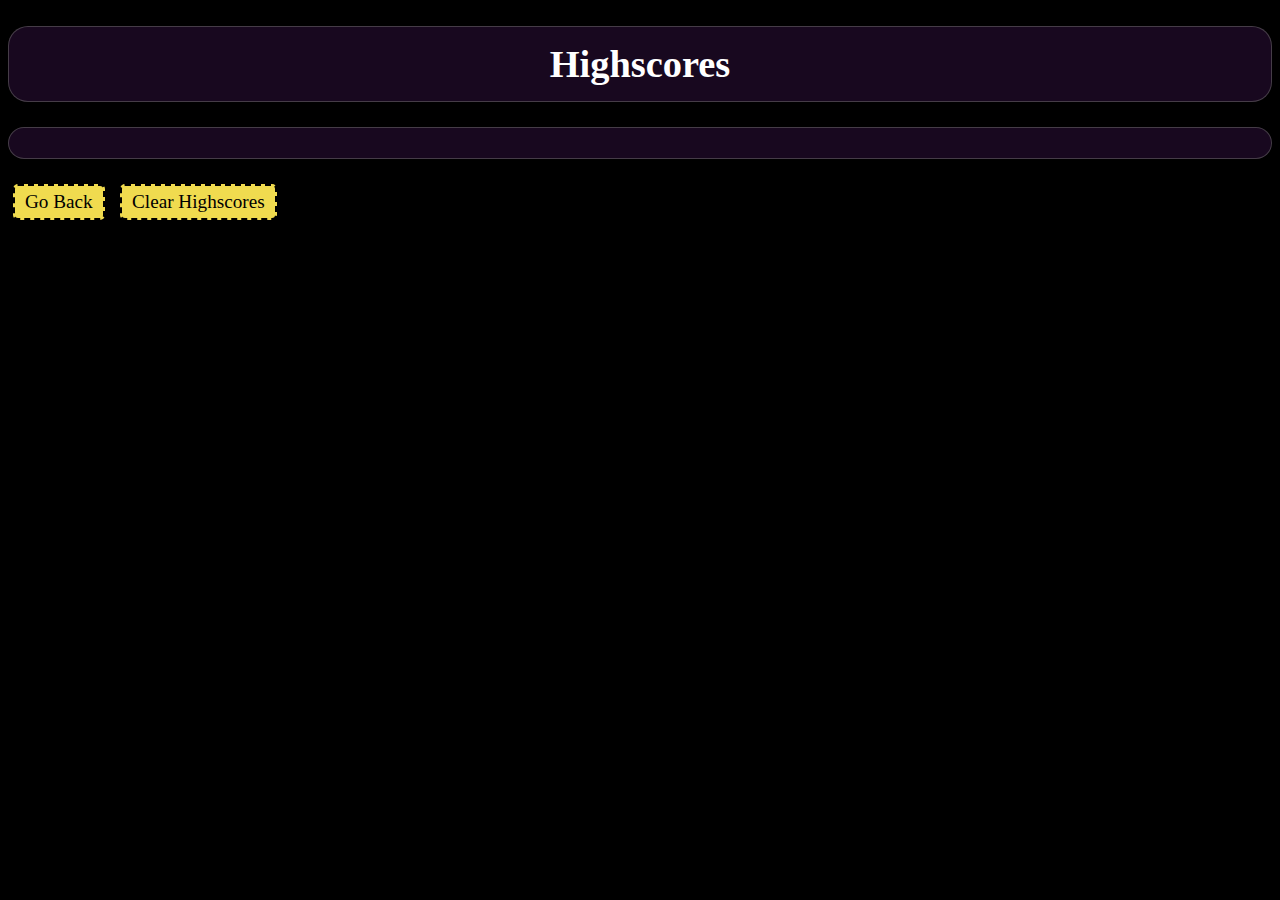
==== highscores.html @ 808d11c5 "added highscores html page and styling to it as well. Added additional styling to the choices during" ====
<!DOCTYPE html>
<html lang="en">
  <head>
    <meta charset="UTF-8" />
    <meta name="viewport" content="width=device-width, initial-scale=1.0" />
    <meta http-equiv="X-UA-Compatible" content="ie=edge" />
    <title>Highscores</title>

    <link rel="stylesheet" href="./assets/css/style.css" />
  </head>

  <body>
    <div class="wrapper">
      <h1 class="highscores">Highscores</h1>
      <ol id="highscores"></ol>

      <a href="index.html"><button class="goBackbtn">Go Back</button></a>
      <button id="clear">Clear Highscores</button>
    </div>

    <script src="./assets/js/scores.js"></script>
  </body>
</html>
---- assets/css/style.css ----
body {
    font-family:'Franklin Gothic Medium', 'Arial Narrow', Arial, sans-serif;
    font-size: 120%;
    background-color: rgb(0, 0, 0);
  }

  .custom-title {
    border: 2px solid black;
    border-radius: 20px;
    padding: 15px;
    border: 1px solid rgba(118, 116, 116, 0.487);
    background-color: rgba(123, 41, 156, 0.196);
    /*background-image: linear-gradient(rgb(120, 8, 185), rgb(81, 2, 97)); */
    color: white;
    font-family: anta;
  }

  .warning {
    color: #F0DB4F;
    text-decoration: underline;
  }

  .custom-body {
    border: 1px solid rgba(118, 116, 116, 0.487);
    background-color: rgba(123, 41, 156, 0.196);
    color: white;
    padding: 10px;
    border-radius: 10px;
  }

  .javascript-logo {
    width: 7%;
    height: 7%;
    box-shadow: #F0DB4F 0 0 90px 7px;
    padding-top: 2px;
  }

  p {
    color: white;
  }
  
  a {
    color: black;
    font-family: anta;
    text-decoration: none;
  }

  a:hover {
    color:#F0DB4F

  }

  h2{
    color: white; 
    text-align: center;
    font-family: anta;
    border: 2px solid black;
    border-radius: 20px;
    padding: 15px;
    border: 1px solid rgba(118, 116, 116, 0.487);
    background-color: rgba(123, 41, 156, 0.196);
  }

  
  button {
    display: inline-block;
    margin: 5px;
    cursor: pointer;
    font-size: 100%;
    background-color: #F0DB4F;
    border-radius: 5px;
    padding: 5px 10px;
    color: black;
    border: dashed 2px black;
    transition: background-color 0.1s;
    font-family: anta;
  }
  
  button:hover {
    background-color: #000000;
    color: #F0DB4F;
    border: dashed 2px #F0DB4F;
    transition: all 0.2s ease-in-out
    
  }
  
  .choices {
    display: flex; 
    justify-content: space-between;
    flex-wrap: wrap; 
  }
  
  input[type="text"] {
    font-size: 100%;
  }
  
  ol {
    padding-left: 0px;
    max-height: 400px;
    overflow: auto;
    border: 2px solid black;
    border-radius: 20px;
    padding: 15px;
    border: 1px solid rgba(118, 116, 116, 0.487);
    background-color: rgba(123, 41, 156, 0.196);
  }
  
  li {
    padding: 5px;
    list-style: decimal inside none;
    border: 1px solid rgba(118, 116, 116, 0.487);
  }
  
  li:nth-child(odd) {
    background-color: #f0da4f;
    color: black;
    border: 1px solid rgba(118, 116, 116, 0.487);
  }
  
  .container {
    margin:  20px auto 0 auto;
    max-width: 600px;
  }
  
  .hide {
    display: none;
  }
  
  .start {
    text-align: center;
  }
  
  .scores {
    display: inline-block;
    top: 10px;
    left: 10px;
    padding: 7px;
    margin-top: 7px;
    margin-left: 5px;
    text-decoration: none;
    transition: color 0.1s;
    background-color: #F0DB4F;
    border-radius: 7px;
    padding: 4px;
    border: dashed 2px black;
    text-decoration: none;
  }

    
  .scores:hover {
    color: #F0DB4F;
    background-color: black;
    border: dashed 2px #F0DB4F;
    transition: all 0.2s ease-in-out;
    text-decoration: none;
  }
  
  .feedback {
    font-style: italic;
    font-size: 120%;
    margin-top: 20px;
    padding-top: 10px;
    color: gray;
    border-top: 2px solid #ccc;
  }
  
  .timer {
    position: absolute;
    top: 10px;
    right: 10px;
    color: white; 
    font-family: "kode mono";
  }

  .wrapper {
    color: white; 

  }

  .highscores {
    color: white; 
    display:flex; 
    justify-content: center;
    font-family: anta;
    border: 2px solid black;
    border-radius: 20px;
    padding: 15px;
    border: 1px solid rgba(118, 116, 116, 0.487);
    background-color: rgba(123, 41, 156, 0.196);
  }

  #end-screen {
    border: 2px solid black;
    border-radius: 20px;
    padding: 15px;
    border: 1px solid rgba(118, 116, 116, 0.487);
    background-color: rgba(123, 41, 156, 0.196);
  }

  #final-score {
    font-family: anta;
    color:#F0DB4F;
    font-weight: bold;
  }
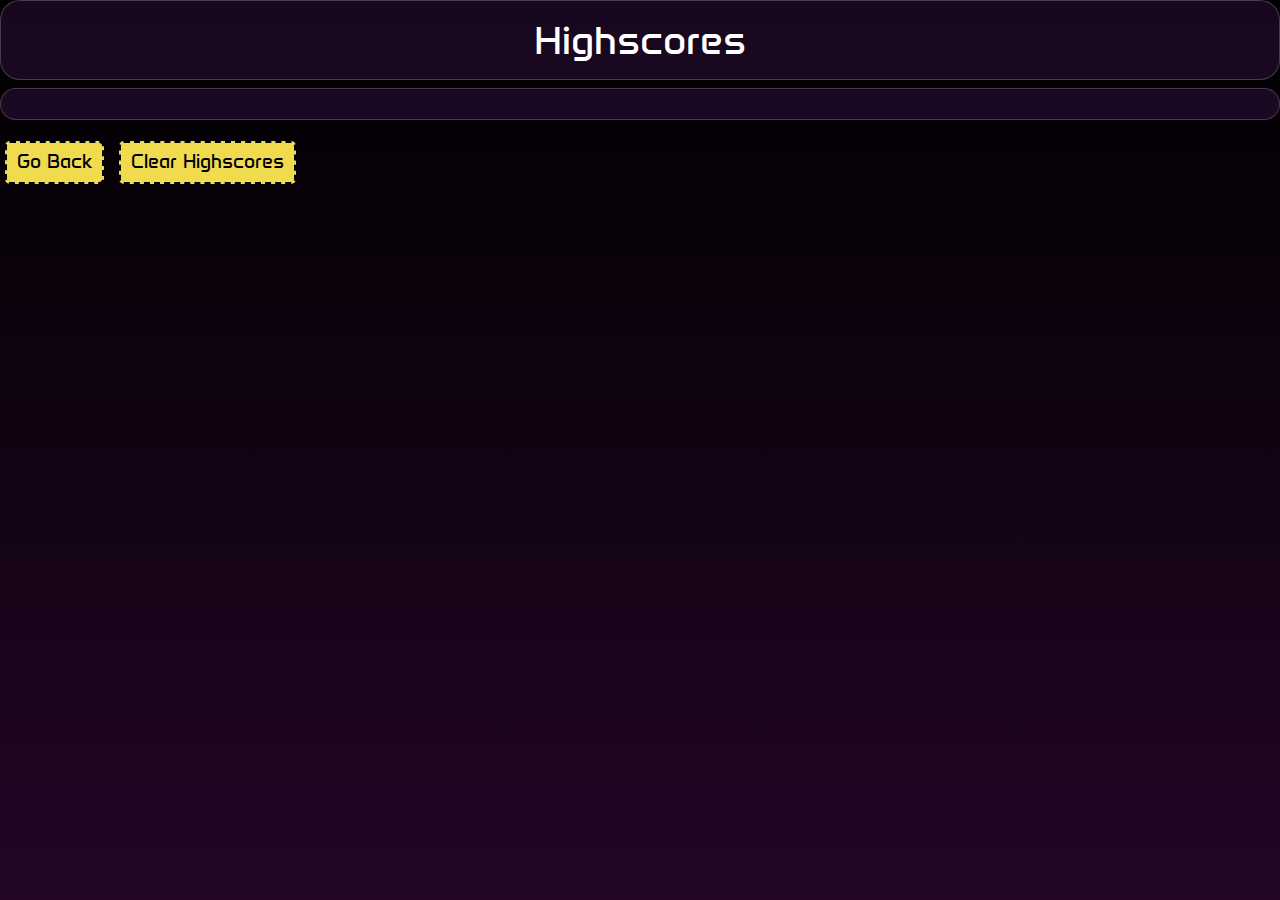
==== commit e4540036: "fixed a bug where styling wasn't showing up on highscore.html" ====
--- a/highscores.html
+++ b/highscores.html
@@ -4,6 +4,16 @@
     <meta charset="UTF-8" />
     <meta name="viewport" content="width=device-width, initial-scale=1.0" />
     <meta http-equiv="X-UA-Compatible" content="ie=edge" />
+
+    <link rel="stylesheet" href="https://cdn.jsdelivr.net/npm/bootstrap@4.3.1/dist/css/bootstrap.min.css" integrity="sha384-ggOyR0iXCbMQv3Xipma34MD+dH/1fQ784/j6cY/iJTQUOhcWr7x9JvoRxT2MZw1T" crossorigin="anonymous">
+    <link rel="preconnect" href="https://fonts.googleapis.com">
+    <link rel="preconnect" href="https://fonts.gstatic.com" crossorigin>
+    <link href="https://fonts.googleapis.com/css2?family=Kode+Mono:wght@400..700&display=swap" rel="stylesheet">
+    <link rel="preconnect" href="https://fonts.googleapis.com">
+    <link rel="preconnect" href="https://fonts.gstatic.com" crossorigin>
+    <link href="https://fonts.googleapis.com/css2?family=Anta&family=Kode+Mono:wght@400..700&display=swap" rel="stylesheet">
+
+
     <title>Highscores</title>
 
     <link rel="stylesheet" href="./assets/css/style.css" />
--- a/assets/css/style.css
+++ b/assets/css/style.css
@@ -1,7 +1,10 @@
 body {
     font-family:'Franklin Gothic Medium', 'Arial Narrow', Arial, sans-serif;
     font-size: 120%;
-    background-color: rgb(0, 0, 0);
+    background: linear-gradient(rgb(0, 0, 0),#230626);
+    background-repeat: no-repeat;
+    background-attachment: fixed;
+
   }
 
   .custom-title {
@@ -10,10 +13,110 @@
     padding: 15px;
     border: 1px solid rgba(118, 116, 116, 0.487);
     background-color: rgba(123, 41, 156, 0.196);
-    /*background-image: linear-gradient(rgb(120, 8, 185), rgb(81, 2, 97)); */
     color: white;
     font-family: anta;
   }
+
+  #playbutton {
+    display: inline-block;
+    margin: 5px;
+    cursor: pointer;
+    font-size: 100%;
+    background-color: #F0DB4F;
+    border-radius: 5px;
+    padding: 5px 10px;
+    color: black;
+    border: dashed 2px black;
+    transition: background-color 0.1s;
+    font-family: anta;
+
+  }
+
+  .buttonPause {
+  display: inline-block;
+  margin: 5px;
+  cursor: pointer;
+  font-size: 100%;
+  background-color: #F0DB4F;
+  border-radius: 5px;
+  padding: 5px 10px;
+  color: black;
+  border: dashed 2px black;
+  transition: background-color 0.1s;
+  font-family: anta;
+  }
+  
+
+  .buttonPlay {
+    display: inline-block;
+    margin: 5px;
+    cursor: pointer;
+    font-size: 100%;
+    background-color: black;
+    border-radius: 5px;
+    padding: 5px 10px;
+    color: #F0DB4F;
+    border: dashed 2px #F0DB4F;
+    transition: background-color 0.1s;
+    font-family: anta;
+  }
+
+  .choice {
+    display: inline-block;
+    margin: 5px;
+    cursor: pointer;
+    font-size: 100%;
+    background-color: #F0DB4F;
+    border-radius: 5px;
+    padding: 5px 10px;
+    color: black;
+    border: dashed 2px black;
+    transition: background-color 0.1s;
+    font-family: anta;
+    }
+
+    #submit {
+      display: inline-block;
+      margin: 5px;
+      cursor: pointer;
+      font-size: 100%;
+      background-color: #F0DB4F;
+      border-radius: 5px;
+      padding: 5px 10px;
+      color: black;
+      border: dashed 2px black;
+      transition: background-color 0.1s;
+      font-family: anta;
+      }
+
+      .goBackbtn {
+      display: inline-block;
+      margin: 5px;
+      cursor: pointer;
+      font-size: 100%;
+      background-color: #F0DB4F;
+      border-radius: 5px;
+      padding: 5px 10px;
+      color: black;
+      border: dashed 2px black;
+      transition: background-color 0.1s;
+      font-family: anta;
+      }
+
+      #clear {
+      display: inline-block;
+      margin: 5px;
+      cursor: pointer;
+      font-size: 100%;
+      background-color: #F0DB4F;
+      border-radius: 5px;
+      padding: 5px 10px;
+      color: black;
+      border: dashed 2px black;
+      transition: background-color 0.1s;
+      font-family: anta;
+      }
+    
 
   .warning {
     color: #F0DB4F;
@@ -47,7 +150,6 @@
 
   a:hover {
     color:#F0DB4F
-
   }
 
   h2{
@@ -62,7 +164,7 @@
   }
 
   
-  button {
+  .start-button {
     display: inline-block;
     margin: 5px;
     cursor: pointer;
@@ -76,7 +178,7 @@
     font-family: anta;
   }
   
-  button:hover {
+  .start-button:hover {
     background-color: #000000;
     color: #F0DB4F;
     border: dashed 2px #F0DB4F;
@@ -161,7 +263,6 @@
     margin-top: 20px;
     padding-top: 10px;
     color: gray;
-    border-top: 2px solid #ccc;
   }
   
   .timer {
@@ -172,6 +273,17 @@
     font-family: "kode mono";
   }
 
+  #penalty {
+    position: absolute;
+    top: 30px;
+    right: 10px;
+    color: white; 
+    font-family: "kode mono";
+    font-size: 15px;
+    animation: fadeOut 1s ease forwards;
+
+  }
+
   .wrapper {
     color: white; 
 
@@ -201,4 +313,36 @@
     font-family: anta;
     color:#F0DB4F;
     font-weight: bold;
+  }
+
+  .result-score {
+    font-family: anta;
+
+  }
+
+  #feedback {
+    position: fixed;
+    top: 50%;
+    left: 50%;
+    transform: translate(-50%, -50%);
+    padding: 20px;
+    background-color: rgba(0, 0, 0, 0.907);
+    border-radius: 7px;
+    font-family: anta;
+    text-align: center;
+    z-index: 1000;
+    animation: fadeOut 1s ease forwards;
+  }
+  
+  @keyframes fadeOut {
+    0% {
+      opacity: 1;
+      font-size: 12px;
+    }
+    100% {
+      opacity: 0;
+      font-size: 25px;
+      display: none;
+
+    }
   }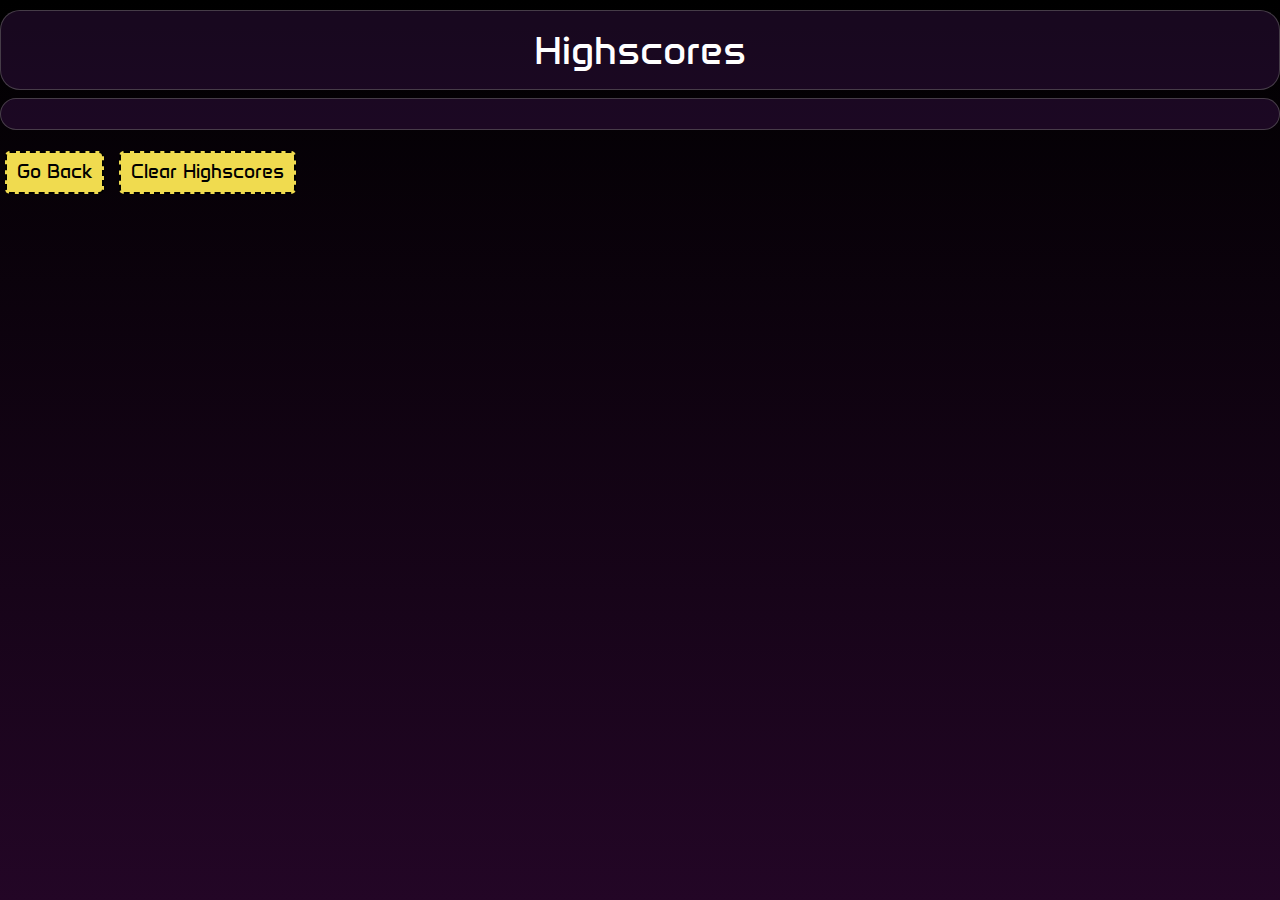
==== commit cc73e4a9: "refactored code" ====
--- a/highscores.html
+++ b/highscores.html
@@ -13,10 +13,10 @@
     <link rel="preconnect" href="https://fonts.gstatic.com" crossorigin>
     <link href="https://fonts.googleapis.com/css2?family=Anta&family=Kode+Mono:wght@400..700&display=swap" rel="stylesheet">
 
-
     <title>Highscores</title>
 
     <link rel="stylesheet" href="./assets/css/style.css" />
+
   </head>
 
   <body>
--- a/assets/css/style.css
+++ b/assets/css/style.css
@@ -1,348 +1,369 @@
 body {
-    font-family:'Franklin Gothic Medium', 'Arial Narrow', Arial, sans-serif;
-    font-size: 120%;
-    background: linear-gradient(rgb(0, 0, 0),#230626);
-    background-repeat: no-repeat;
-    background-attachment: fixed;
-
-  }
-
-  .custom-title {
-    border: 2px solid black;
-    border-radius: 20px;
-    padding: 15px;
-    border: 1px solid rgba(118, 116, 116, 0.487);
-    background-color: rgba(123, 41, 156, 0.196);
+  font-family:'Franklin Gothic Medium', 'Arial Narrow', Arial, sans-serif;
+  font-size: 120%;
+  background: linear-gradient(rgb(0, 0, 0),#230626);
+  background-repeat: no-repeat;
+  background-attachment: fixed;
+}
+
+.scoreTimer-container {
+  display: flex;
+  justify-content:space-between;
+  align-items: center;
+  flex-wrap: wrap;
+  flex-shrink: inherit;
+  padding: 10px;
+}
+
+.logoContainer {
+  display: flex; 
+  justify-content: center;
+  padding-top: 3px;
+}
+
+.javaLogo {
+  max-width: 50px;
+  max-height: 50px;
+  box-shadow: #F0DB4F 0 0 90px 7px;
+}
+
+.backgroundMusic {
+  color: white;
+  font-family: anta; 
+  font-size: 15px;
+}
+
+.playbutton {
+  display: flex;
+  justify-content: center;
+  align-items: center;
+}
+
+#playbutton {
+  margin: 5px;
+  cursor: pointer;
+  font-size: 100%;
+  background-color: #F0DB4F;
+  border-radius: 20px;
+  padding: 5px 10px;
+  color: black;
+  border: dashed 2px black;
+  font-family: anta;
+  max-width: 50px; 
+  max-height: 40px; 
+}
+
+.custom-title {
+  border: 2px solid black;
+  border-radius: 20px;
+  padding: 15px;
+  border: 1px solid rgba(118, 116, 116, 0.487);
+  background-color: rgba(123, 41, 156, 0.196);
+  color: white;
+  font-family: anta;
+}
+
+.buttonPause {
+  display: inline-block;
+  cursor: pointer;
+  background-color: #F0DB4F;
+  border-radius: 5px;
+  padding: 5px 10px;
+  color: black;
+  border: dashed 2px black;
+  transition: background-color 0.1s;
+  font-family: anta;
+}
+  
+.buttonPlay {
+  display: inline-block;
+  cursor: pointer;
+  background-color: black;
+  border-radius: 5px;
+  padding: 5px 10px;
+  color: #F0DB4F;
+  border: dashed 2px #F0DB4F;
+  transition: background-color 0.1s;
+  font-family: anta;
+}
+
+.choice {
+  display: inline-block;
+  margin: 5px;
+  cursor: pointer;
+  font-size: 100%;
+  background-color: #F0DB4F;
+  border-radius: 5px;
+  padding: 5px 10px;
+  color: black;
+  border: dashed 2px black;
+  transition: background-color 0.1s;
+  font-family: anta;
+}
+
+#submit {
+  display: inline-block;
+  margin: 5px;
+  cursor: pointer;
+  font-size: 100%;
+  background-color: #F0DB4F;
+  border-radius: 5px;
+  padding: 5px 10px;
+  color: black;
+  border: dashed 2px black;
+  transition: background-color 0.1s;
+  font-family: anta;
+}
+
+.goBackbtn {
+  display: inline-block;
+  margin: 5px;
+  cursor: pointer;
+  font-size: 100%;
+  background-color: #F0DB4F;
+  border-radius: 5px;
+  padding: 5px 10px;
+  color: black;
+  border: dashed 2px black;
+  transition: background-color 0.1s;
+  font-family: anta;
+}
+
+#clear {
+  display: inline-block;
+  margin: 5px;
+  cursor: pointer;
+  font-size: 100%;
+  background-color: #F0DB4F;
+  border-radius: 5px;
+  padding: 5px 10px;
+  color: black;
+  border: dashed 2px black;
+  transition: background-color 0.1s;
+  font-family: anta;
+}
+
+.warning {
+  color: #F0DB4F;
+  text-decoration: underline;
+}
+
+.custom-body {
+  border: 1px solid rgba(118, 116, 116, 0.487);
+  background-color: rgba(123, 41, 156, 0.196);
+  color: white;
+  padding: 10px;
+  border-radius: 10px;
+}
+
+p {
     color: white;
-    font-family: anta;
-  }
-
-  #playbutton {
-    display: inline-block;
-    margin: 5px;
-    cursor: pointer;
-    font-size: 100%;
-    background-color: #F0DB4F;
-    border-radius: 5px;
-    padding: 5px 10px;
-    color: black;
-    border: dashed 2px black;
-    transition: background-color 0.1s;
-    font-family: anta;
-
-  }
-
-  .buttonPause {
-  display: inline-block;
-  margin: 5px;
-  cursor: pointer;
-  font-size: 100%;
-  background-color: #F0DB4F;
-  border-radius: 5px;
-  padding: 5px 10px;
-  color: black;
-  border: dashed 2px black;
-  transition: background-color 0.1s;
-  font-family: anta;
-  }
-  
-
-  .buttonPlay {
-    display: inline-block;
-    margin: 5px;
-    cursor: pointer;
-    font-size: 100%;
-    background-color: black;
-    border-radius: 5px;
-    padding: 5px 10px;
-    color: #F0DB4F;
-    border: dashed 2px #F0DB4F;
-    transition: background-color 0.1s;
-    font-family: anta;
-  }
-
-  .choice {
-    display: inline-block;
-    margin: 5px;
-    cursor: pointer;
-    font-size: 100%;
-    background-color: #F0DB4F;
-    border-radius: 5px;
-    padding: 5px 10px;
-    color: black;
-    border: dashed 2px black;
-    transition: background-color 0.1s;
-    font-family: anta;
+}
+  
+a {
+  color: black;
+  font-family: anta;
+  text-decoration: none;
+}
+
+a:hover {
+  color:#F0DB4F
+}
+
+h2{
+  color: white; 
+  text-align: center;
+  font-family: anta;
+  border: 2px solid black;
+  border-radius: 20px;
+  padding: 15px;
+  border: 1px solid rgba(118, 116, 116, 0.487);
+  background-color: rgba(123, 41, 156, 0.196);
+}
+  
+.start-button {
+  display: inline-block;
+  margin: 5px;
+  cursor: pointer;
+  font-size: 100%;
+  background-color: #F0DB4F;
+  border-radius: 5px;
+  padding: 5px 10px;
+  color: black;
+  border: dashed 2px black;
+  transition: background-color 0.1s;
+  font-family: anta;
+}
+  
+.start-button:hover {
+  background-color: #000000;
+  color: #F0DB4F;
+  border: dashed 2px #F0DB4F;
+  transition: all 0.2s ease-in-out  
+}
+  
+.choices {
+  display: flex; 
+  justify-content: space-between;
+  flex-wrap: wrap;
+}
+
+.choice:hover {
+  background-color: #000000;
+  color: #F0DB4F;
+  border: dashed 2px #F0DB4F;
+  transition: all 0.2s ease-in-out  
+}
+  
+input[type="text"] {
+  font-size: 100%;
+}
+  
+ol {
+  padding-left: 0px;
+  max-height: 400px;
+  overflow: auto;
+  border: 2px solid black;
+  border-radius: 20px;
+  padding: 15px;
+  border: 1px solid rgba(118, 116, 116, 0.487);
+  background-color: rgba(123, 41, 156, 0.196);
+}
+  
+li {
+  padding: 5px;
+  list-style: decimal inside none;
+  border: 1px solid rgba(118, 116, 116, 0.487);
+}
+  
+li:nth-child(odd) {
+  background-color: #f0da4f;
+  color: black;
+  border: 1px solid rgba(118, 116, 116, 0.487);
+}
+  
+.container {
+  display: flex;
+  margin:  10px auto 0 auto;
+  max-width: 600px;
+}
+  
+.hide {
+  display: none;
+}
+  
+.start {
+  text-align: center;
+}
+  
+.scores {
+  display: inline-block;
+  top: 10px;
+  left: 10px;
+  padding: 7px;
+  margin-top: 7px;
+  margin-left: 5px;
+  text-decoration: none;
+  transition: color 0.1s;
+  background-color: #F0DB4F;
+  border-radius: 7px;
+  padding: 4px;
+  border: dashed 2px black;
+  text-decoration: none;
+}
+
+.scores:hover {
+  color: #F0DB4F;
+  background-color: black;
+  border: dashed 2px #F0DB4F;
+  transition: all 0.2s ease-in-out;
+  text-decoration: none;
+}
+  
+.timer {
+  top: 10px;
+  right: 10px;
+  color: white; 
+  font-family: "kode mono";
+}
+
+#penalty {
+  position: absolute;
+  top: 30px;
+  right: 10px;
+  color: white; 
+  font-family: "kode mono";
+  font-size: 15px;
+  animation: fadeOut 1s ease forwards;
+}
+
+.wrapper {
+  color: white; 
+}
+
+.highscores {
+  color: white; 
+  display:flex; 
+  justify-content: center;
+  font-family: anta;
+  border: 2px solid black;
+  border-radius: 20px;
+  padding: 15px;
+  margin-top: 10px;
+  border: 1px solid rgba(118, 116, 116, 0.487);
+  background-color: rgba(123, 41, 156, 0.196);
+}
+
+#end-screen {
+  margin: auto; 
+  border: 2px solid black;
+  border-radius: 20px;
+  padding: 15px;
+  border: 1px solid rgba(118, 116, 116, 0.487);
+  background-color: rgba(123, 41, 156, 0.196);
+}
+
+#final-score {
+  font-family: anta;
+  color:#F0DB4F;
+  font-weight: bold;
+}
+
+.result-score {
+  display: flex; 
+  justify-content: center;
+  font-family: anta;
+}
+
+.feedback {
+  font-style: italic;
+  font-size: 120%;
+  margin-top: 20px;
+  padding-top: 10px;
+}
+
+#feedback {
+  position:fixed;
+  top: 50%;
+  left: 50%;
+  transform: translate(-50%, -50%);
+  padding: 20px;
+  background-color: rgba(0, 0, 0, 0.907);
+  border-radius: 7px;
+  font-family: anta;
+  text-align: center;
+  z-index: 1000;
+  animation: fadeOut 1s ease forwards;
+}
+  
+@keyframes fadeOut {
+  0% {
+    opacity: 1;
+    font-size: 12px;
     }
-
-    #submit {
-      display: inline-block;
-      margin: 5px;
-      cursor: pointer;
-      font-size: 100%;
-      background-color: #F0DB4F;
-      border-radius: 5px;
-      padding: 5px 10px;
-      color: black;
-      border: dashed 2px black;
-      transition: background-color 0.1s;
-      font-family: anta;
-      }
-
-      .goBackbtn {
-      display: inline-block;
-      margin: 5px;
-      cursor: pointer;
-      font-size: 100%;
-      background-color: #F0DB4F;
-      border-radius: 5px;
-      padding: 5px 10px;
-      color: black;
-      border: dashed 2px black;
-      transition: background-color 0.1s;
-      font-family: anta;
-      }
-
-      #clear {
-      display: inline-block;
-      margin: 5px;
-      cursor: pointer;
-      font-size: 100%;
-      background-color: #F0DB4F;
-      border-radius: 5px;
-      padding: 5px 10px;
-      color: black;
-      border: dashed 2px black;
-      transition: background-color 0.1s;
-      font-family: anta;
-      }
-    
-
-  .warning {
-    color: #F0DB4F;
-    text-decoration: underline;
-  }
-
-  .custom-body {
-    border: 1px solid rgba(118, 116, 116, 0.487);
-    background-color: rgba(123, 41, 156, 0.196);
-    color: white;
-    padding: 10px;
-    border-radius: 10px;
-  }
-
-  .javascript-logo {
-    width: 7%;
-    height: 7%;
-    box-shadow: #F0DB4F 0 0 90px 7px;
-    padding-top: 2px;
-  }
-
-  p {
-    color: white;
-  }
-  
-  a {
-    color: black;
-    font-family: anta;
-    text-decoration: none;
-  }
-
-  a:hover {
-    color:#F0DB4F
-  }
-
-  h2{
-    color: white; 
-    text-align: center;
-    font-family: anta;
-    border: 2px solid black;
-    border-radius: 20px;
-    padding: 15px;
-    border: 1px solid rgba(118, 116, 116, 0.487);
-    background-color: rgba(123, 41, 156, 0.196);
-  }
-
-  
-  .start-button {
-    display: inline-block;
-    margin: 5px;
-    cursor: pointer;
-    font-size: 100%;
-    background-color: #F0DB4F;
-    border-radius: 5px;
-    padding: 5px 10px;
-    color: black;
-    border: dashed 2px black;
-    transition: background-color 0.1s;
-    font-family: anta;
-  }
-  
-  .start-button:hover {
-    background-color: #000000;
-    color: #F0DB4F;
-    border: dashed 2px #F0DB4F;
-    transition: all 0.2s ease-in-out
-    
-  }
-  
-  .choices {
-    display: flex; 
-    justify-content: space-between;
-    flex-wrap: wrap; 
-  }
-  
-  input[type="text"] {
-    font-size: 100%;
-  }
-  
-  ol {
-    padding-left: 0px;
-    max-height: 400px;
-    overflow: auto;
-    border: 2px solid black;
-    border-radius: 20px;
-    padding: 15px;
-    border: 1px solid rgba(118, 116, 116, 0.487);
-    background-color: rgba(123, 41, 156, 0.196);
-  }
-  
-  li {
-    padding: 5px;
-    list-style: decimal inside none;
-    border: 1px solid rgba(118, 116, 116, 0.487);
-  }
-  
-  li:nth-child(odd) {
-    background-color: #f0da4f;
-    color: black;
-    border: 1px solid rgba(118, 116, 116, 0.487);
-  }
-  
-  .container {
-    margin:  20px auto 0 auto;
-    max-width: 600px;
-  }
-  
-  .hide {
+  100% {
+    opacity: 0;
+    font-size: 25px;
     display: none;
-  }
-  
-  .start {
-    text-align: center;
-  }
-  
-  .scores {
-    display: inline-block;
-    top: 10px;
-    left: 10px;
-    padding: 7px;
-    margin-top: 7px;
-    margin-left: 5px;
-    text-decoration: none;
-    transition: color 0.1s;
-    background-color: #F0DB4F;
-    border-radius: 7px;
-    padding: 4px;
-    border: dashed 2px black;
-    text-decoration: none;
-  }
-
-    
-  .scores:hover {
-    color: #F0DB4F;
-    background-color: black;
-    border: dashed 2px #F0DB4F;
-    transition: all 0.2s ease-in-out;
-    text-decoration: none;
-  }
-  
-  .feedback {
-    font-style: italic;
-    font-size: 120%;
-    margin-top: 20px;
-    padding-top: 10px;
-    color: gray;
-  }
-  
-  .timer {
-    position: absolute;
-    top: 10px;
-    right: 10px;
-    color: white; 
-    font-family: "kode mono";
-  }
-
-  #penalty {
-    position: absolute;
-    top: 30px;
-    right: 10px;
-    color: white; 
-    font-family: "kode mono";
-    font-size: 15px;
-    animation: fadeOut 1s ease forwards;
-
-  }
-
-  .wrapper {
-    color: white; 
-
-  }
-
-  .highscores {
-    color: white; 
-    display:flex; 
-    justify-content: center;
-    font-family: anta;
-    border: 2px solid black;
-    border-radius: 20px;
-    padding: 15px;
-    border: 1px solid rgba(118, 116, 116, 0.487);
-    background-color: rgba(123, 41, 156, 0.196);
-  }
-
-  #end-screen {
-    border: 2px solid black;
-    border-radius: 20px;
-    padding: 15px;
-    border: 1px solid rgba(118, 116, 116, 0.487);
-    background-color: rgba(123, 41, 156, 0.196);
-  }
-
-  #final-score {
-    font-family: anta;
-    color:#F0DB4F;
-    font-weight: bold;
-  }
-
-  .result-score {
-    font-family: anta;
-
-  }
-
-  #feedback {
-    position: fixed;
-    top: 50%;
-    left: 50%;
-    transform: translate(-50%, -50%);
-    padding: 20px;
-    background-color: rgba(0, 0, 0, 0.907);
-    border-radius: 7px;
-    font-family: anta;
-    text-align: center;
-    z-index: 1000;
-    animation: fadeOut 1s ease forwards;
-  }
-  
-  @keyframes fadeOut {
-    0% {
-      opacity: 1;
-      font-size: 12px;
     }
-    100% {
-      opacity: 0;
-      font-size: 25px;
-      display: none;
-
-    }
-  }+}